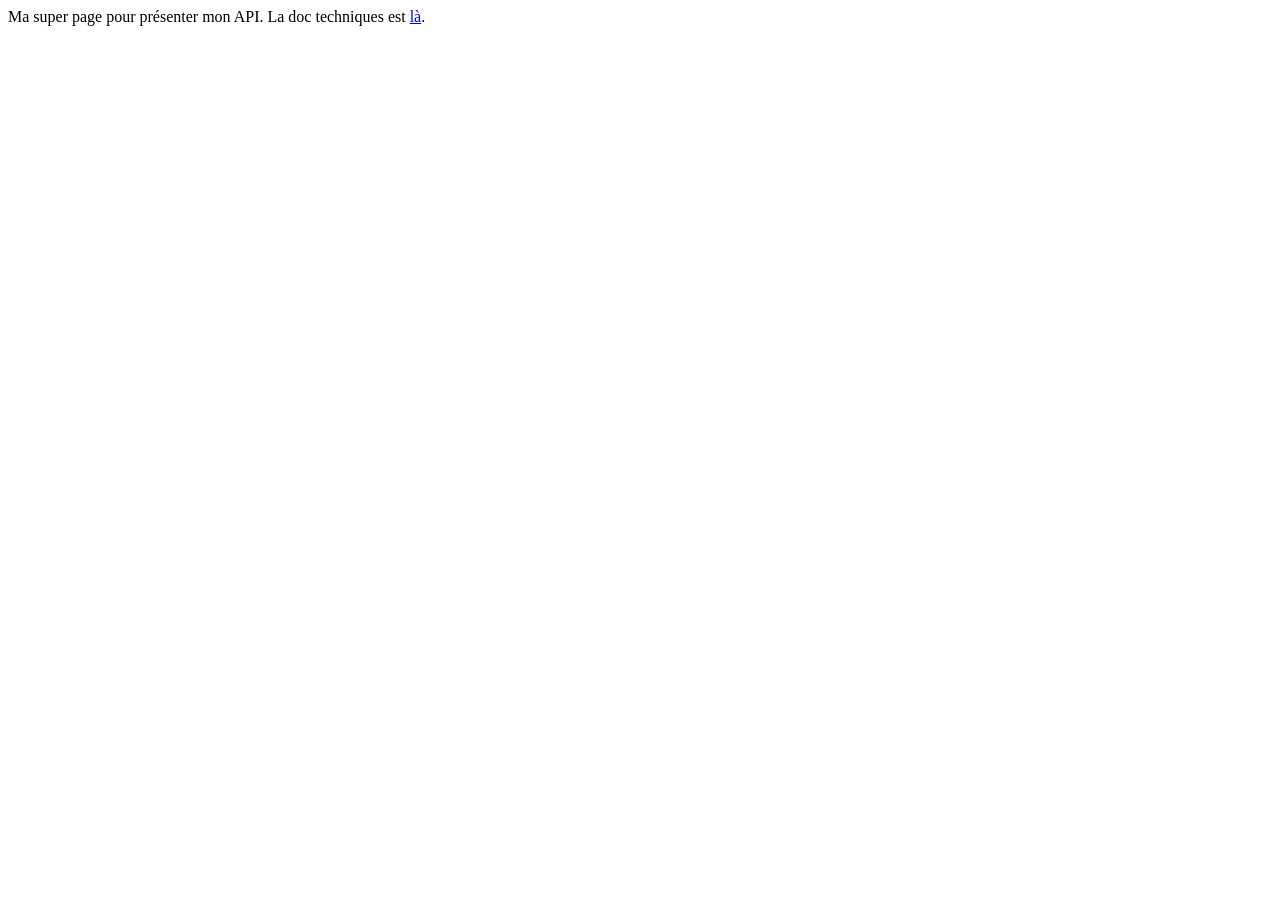
==== src/main/resources/templates/index.html @ 68c4a4c2 "Version 3.2.2" ====
<!DOCTYPE html>
<html lang="en">
<head>
    <meta charset="UTF-8">
    <title>Index</title>
</head>
<body>
Ma super page pour présenter mon API. La doc techniques est <a href="/docs">là</a>.
</body>
</html>
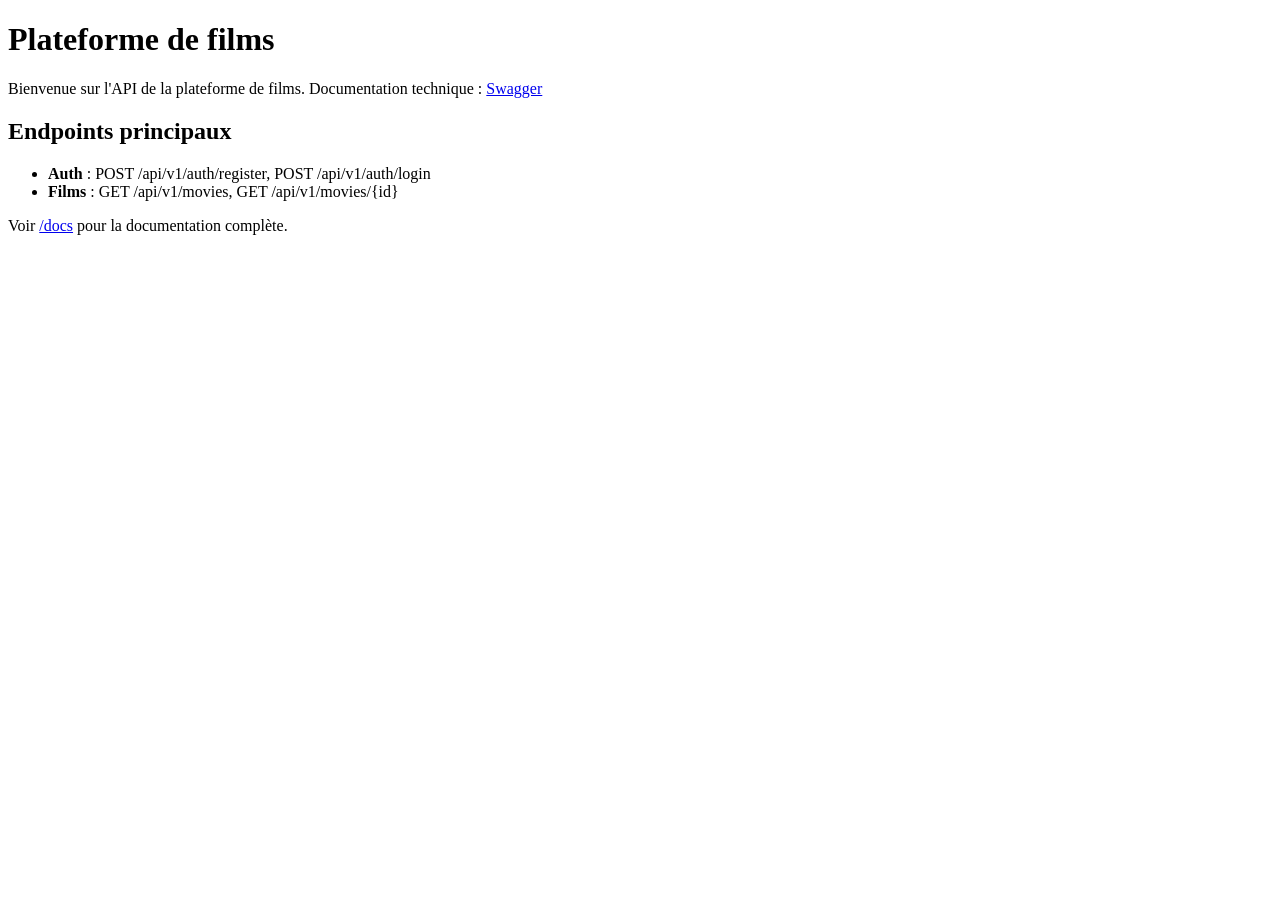
==== commit 9b555ea9: "Initialisation du projet - Cohérence du refactor" ====
--- a/src/main/resources/templates/index.html
+++ b/src/main/resources/templates/index.html
@@ -1,10 +1,17 @@
 <!DOCTYPE html>
-<html lang="en">
+<html lang="fr">
 <head>
     <meta charset="UTF-8">
-    <title>Index</title>
+    <title>Plateforme de films - API</title>
 </head>
 <body>
-Ma super page pour présenter mon API. La doc techniques est <a href="/docs">là</a>.
+    <h1>Plateforme de films</h1>
+    <p>Bienvenue sur l'API de la plateforme de films. Documentation technique : <a href="/docs">Swagger</a></p>
+    <h2>Endpoints principaux</h2>
+    <ul>
+        <li><strong>Auth</strong> : POST /api/v1/auth/register, POST /api/v1/auth/login</li>
+        <li><strong>Films</strong> : GET /api/v1/movies, GET /api/v1/movies/{id}</li>
+    </ul>
+    <p>Voir <a href="/docs">/docs</a> pour la documentation complète.</p>
 </body>
-</html>+</html>
